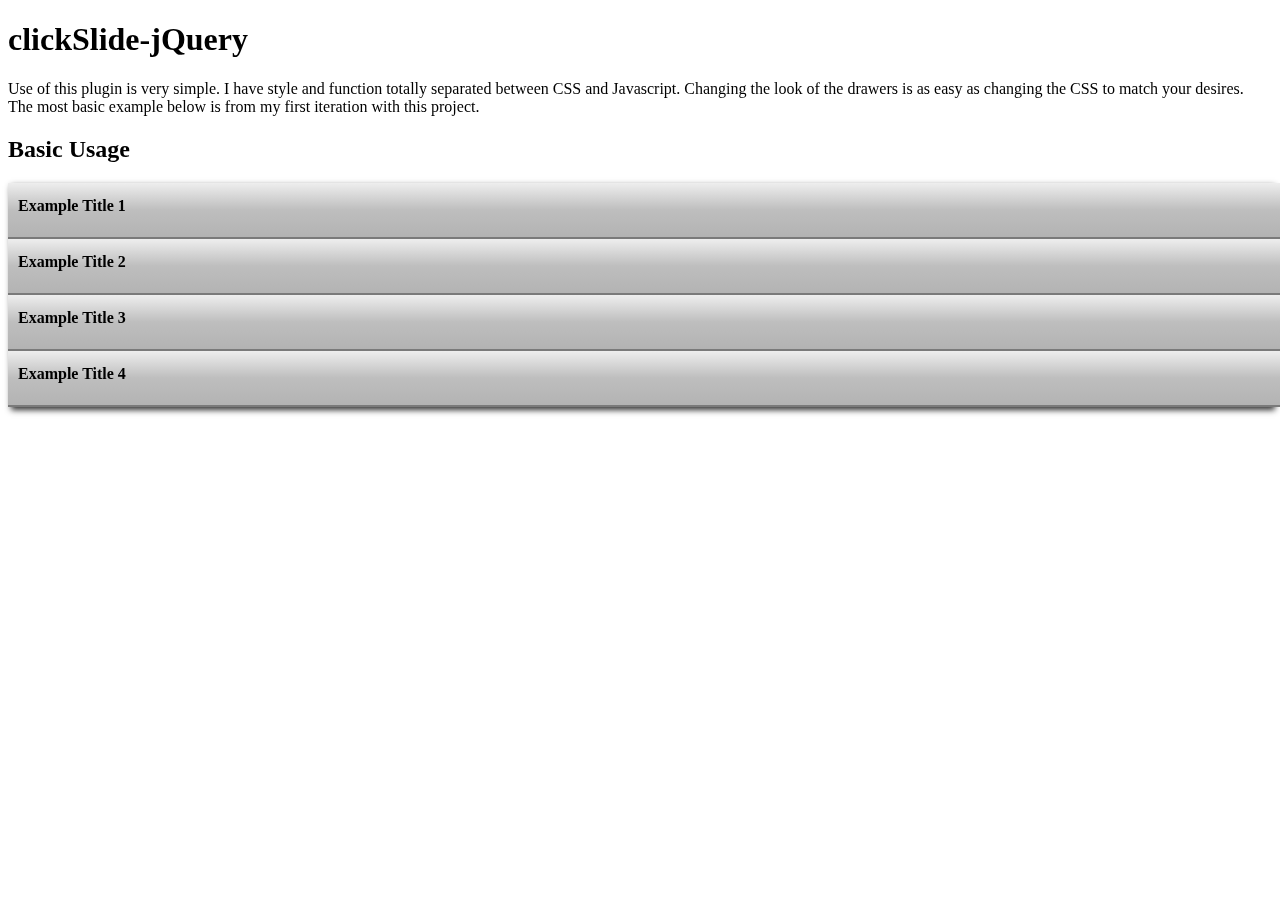
==== demo/demo.html @ e5fc60dd "Addition of first Demo" ====
<!doctype html>
<html lang="en">
<head>
  <meta charset="UTF-8">
  <title>clickSlide jQuery Plugin Demo Page</title>
  <link rel="stylesheet" href="../css/clickSlide.css">
  <script src="//code.jquery.com/jquery-1.11.0.min.js"></script>
  <script src="../clickSlide.jquery.js"></script>
</head>
<body>
  <h1>clickSlide-jQuery</h1>
  <p>Use of this plugin is very simple. I have style and function totally separated between CSS and Javascript. Changing the look of the drawers is as easy as changing the CSS to match your desires. The most basic example below is from my first iteration with this project.</p>
  <h2>Basic Usage</h2>
  <div class="clickSlide">
    <ol class="basic">
      <li>
        <span class="blockTitle">Example Title 1<span class="readMore">&nbsp;&nbsp;&mdash;&nbsp;Read More&hellip;</span></span>
        <ul>
          <li>
            <p>Pellentesque habitant morbi tristique senectus et netus et malesuada fames ac turpis egestas. Vestibulum tortor quam, feugiat vitae, ultricies eget, tempor sit amet, ante. Donec eu libero sit amet quam egestas semper. Aenean ultricies mi vitae est. Mauris placerat eleifend leo.</p>
          </li>
        </ul>
      </li>
      <li>
        <span class="blockTitle">Example Title 2<span class="readMore">&nbsp;&nbsp;&mdash;&nbsp;Read More&hellip;</span></span>
        <ul>
          <li>
            <p>Pellentesque habitant morbi tristique senectus et netus et malesuada fames ac turpis egestas. Vestibulum tortor quam, feugiat vitae, ultricies eget, tempor sit amet, ante. Donec eu libero sit amet quam egestas semper. Aenean ultricies mi vitae est. Mauris placerat eleifend leo. Quisque sit amet est et sapien ullamcorper pharetra. Vestibulum erat wisi, condimentum sed, commodo vitae, ornare sit amet, wisi. Aenean fermentum, elit eget tincidunt condimentum, eros ipsum rutrum orci, sagittis tempus lacus enim ac dui. Donec non enim in turpis pulvinar facilisis. Ut felis. Praesent dapibus, neque id cursus faucibus, tortor neque egestas augue, eu vulputate magna eros eu erat. Aliquam erat volutpat. Nam dui mi, tincidunt quis, accumsan porttitor, facilisis luctus, metus</p>
          </li>
        </ul>
      </li>
      <li>
        <span class="blockTitle">Example Title 3<span class="readMore">&nbsp;&nbsp;&mdash;&nbsp;Read More&hellip;</span></span>
        <ul>
          <li>
            <p>Pellentesque habitant morbi tristique senectus et netus et malesuada fames ac turpis egestas. Vestibulum tortor quam, feugiat vitae, ultricies eget, tempor sit amet, ante. Donec eu libero sit amet quam egestas semper. Aenean ultricies mi vitae est. Mauris placerat eleifend leo.</p>
          </li>
        </ul>
      </li>
      <li>
        <span class="blockTitle">Example Title 4<span class="readMore">&nbsp;&nbsp;&mdash;&nbsp;Read More&hellip;</span></span>
        <ul>
          <li>
            <p>Pellentesque habitant morbi tristique senectus et netus et malesuada fames ac turpis egestas.</p>
          </li>
        </ul>
      </li>
    </ol>
  </div>
  <script>
  jQuery(document).ready(function($){
    $('.basic').clickSlide();
  })
  </script>
</body>
</html>
---- css/clickSlide.css ----
.clickSlide{
	background-color:#ccc;
	box-shadow: #333 3px 3px 6px;
}

.clickSlide ol{
	list-style:none;
	margin:0;
	padding:0;
}

.clickSlide ol li ul,.clickSlide ol li ul li{
	list-style: none;
	margin:0;
	padding:0;
}

.clickSlide ol li ul{
	background-color:#ddd;
	overflow-x:hidden;
	overflow-y:auto;
}

.clickSlide ol .blockTitle{
	background:linear-gradient(#EEEEEE,#BEBEBE,#B3B3B3);
	border-bottom:2px solid #7A7A7A;
	cursor:pointer;
	display:inline-block;
	font-weight: bold;
	height:26px;
	padding:14px 10px 14px;
	width:100%;
}

.clickSlide ol .readMore{
	display:none;
	font-style:italic;
}

.clickSlide ol .selected{
	background:linear-gradient(#FFBB73,#FF8300,#A65500);
}
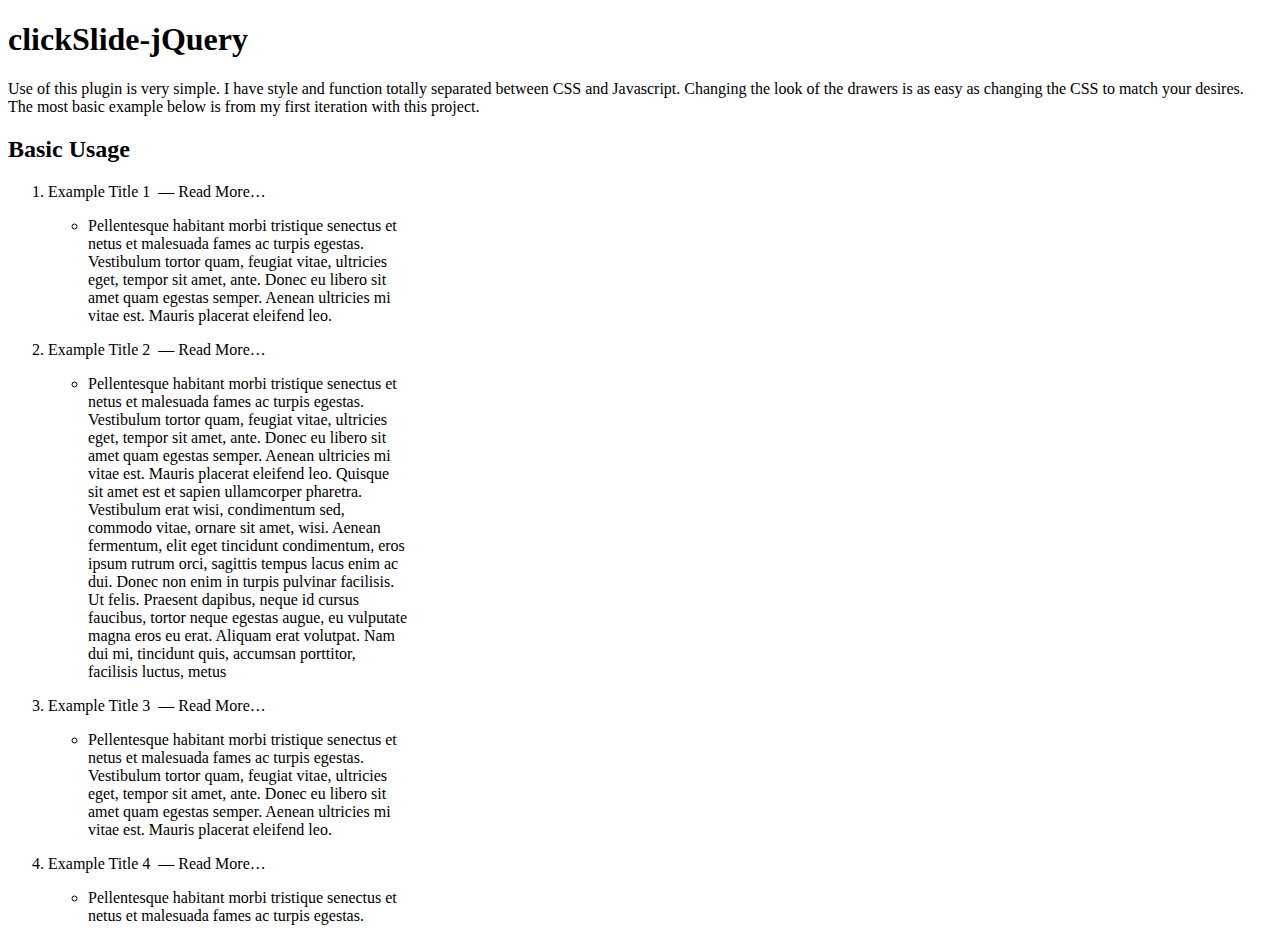
==== commit 854a1eb4: "updating project page" ====
--- a/demo/demo.html
+++ b/demo/demo.html
@@ -3,9 +3,12 @@
 <head>
   <meta charset="UTF-8">
   <title>clickSlide jQuery Plugin Demo Page</title>
-  <link rel="stylesheet" href="../css/clickSlide.css">
+  <link rel="stylesheet" href="css/clickSlide.css">
+  <style>
+  .clickSlide{width:400px}
+  </style>
   <script src="//code.jquery.com/jquery-1.11.0.min.js"></script>
-  <script src="../clickSlide.jquery.js"></script>
+  <script src="clickSlide.jquery.js"></script>
 </head>
 <body>
   <h1>clickSlide-jQuery</h1>
